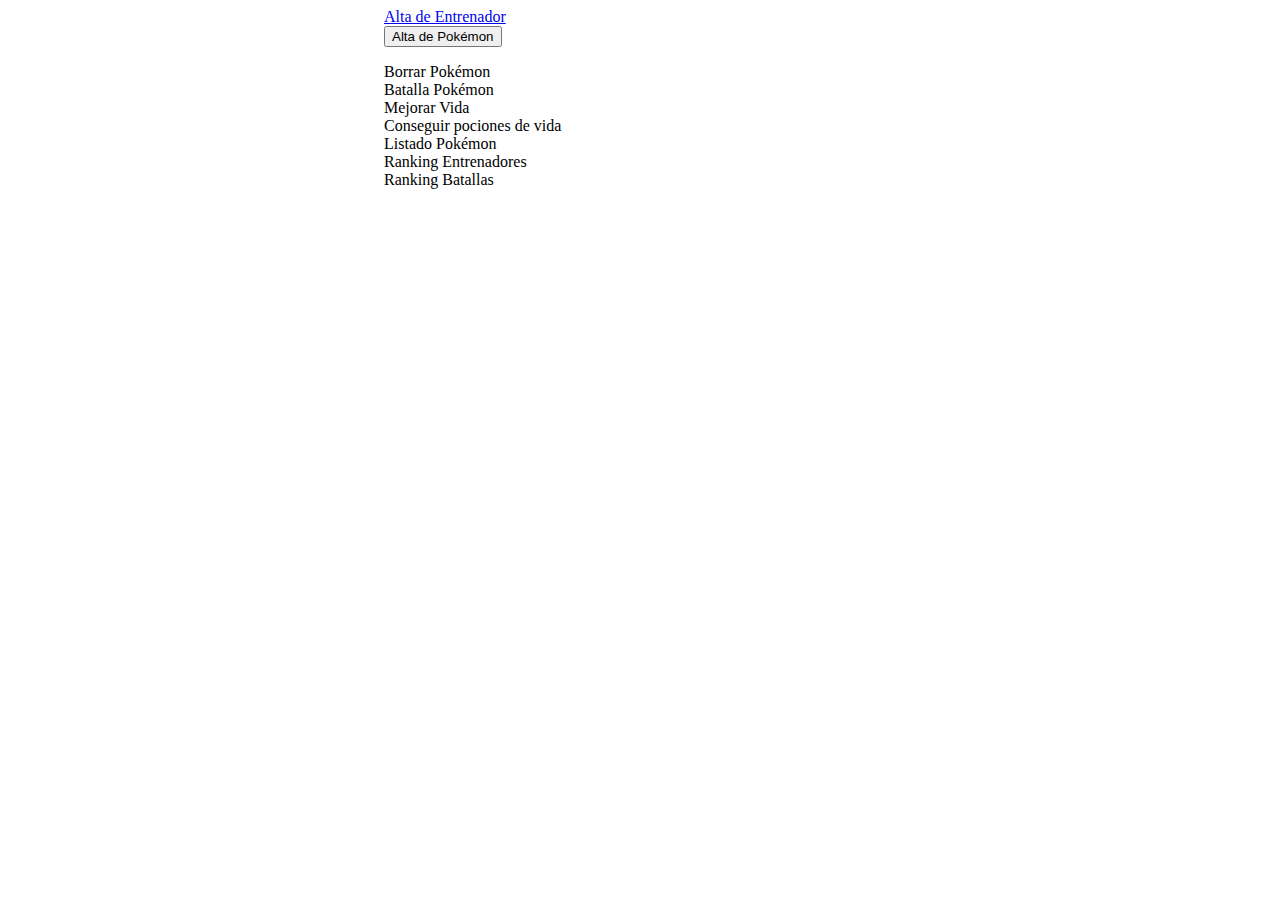
==== web/index.html @ 869153ff "Servlet" ====
<html>
    <head>
        <title>TODO supply a title</title>
        <meta charset="UTF-8">
        <meta name="viewport" content="width=device-width, initial-scale=1.0">
        <link href="newcss.css" rel="stylesheet" type="text/css"/>
    </head>
    <body>
        <div class="enlaces">
        <a href="AltaEntrenador.html"><div>Alta de Entrenador</div></a>
        <form action="AltaPokemon"><button value="Alta Pokemon">Alta de Pokémon</button></form>
        <div>Borrar Pokémon</div>
        <div>Batalla Pokémon</div>
        <div>Mejorar Vida</div>
        <div>Conseguir pociones de vida</div>
        <div>Listado Pokémon</div>
        <div>Ranking Entrenadores</div>
        <div>Ranking Batallas</div>
        </div>
        
    </body>
</html>
---- web/newcss.css ----
.enlaces{
    position: absolute;
    width: 30%;
    left: 30%;
}
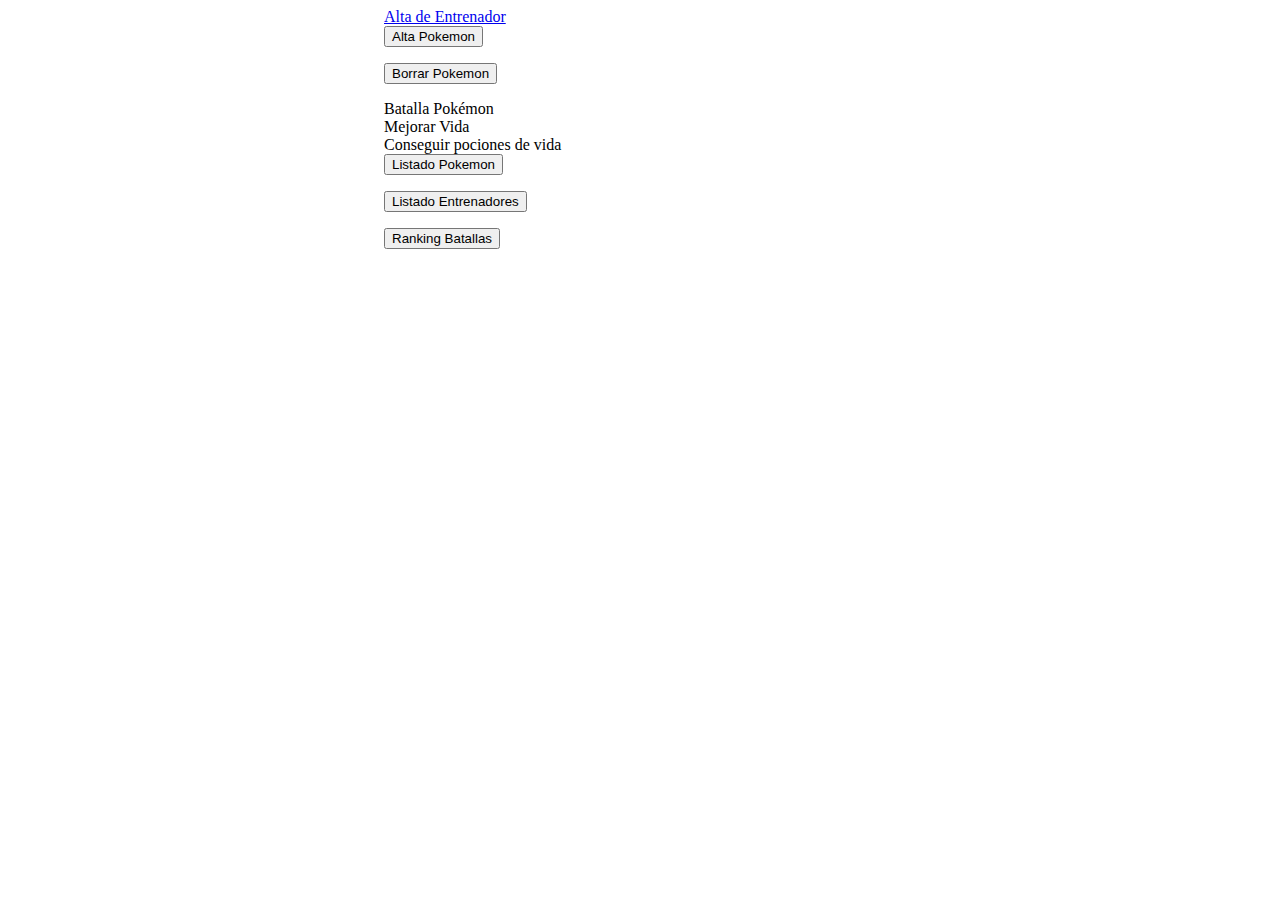
==== commit 814596d9: "casi acabado" ====
--- a/web/index.html
+++ b/web/index.html
@@ -8,14 +8,14 @@
     <body>
         <div class="enlaces">
         <a href="AltaEntrenador.html"><div>Alta de Entrenador</div></a>
-        <form action="AltaPokemon"><button value="Alta Pokemon">Alta de Pokémon</button></form>
-        <div>Borrar Pokémon</div>
+        <form action="AltaPokemon" method="POST"><input type="submit" value="Alta Pokemon"></form>
+        <form action="BorrarPokemon" method="POST"><input type="submit" value="Borrar Pokemon"></form>
         <div>Batalla Pokémon</div>
         <div>Mejorar Vida</div>
         <div>Conseguir pociones de vida</div>
-        <div>Listado Pokémon</div>
-        <div>Ranking Entrenadores</div>
-        <div>Ranking Batallas</div>
+        <form action="ListadoPokemon" method="POST"><input type="submit" value="Listado Pokemon"></form>
+        <form action="ListadoEntrenadores" method="POST"><input type="submit" value="Listado Entrenadores"></form>
+        <form action="RankingBatallas" method="POST"><input type="submit" value="Ranking Batallas"></form>
         </div>
         
     </body>
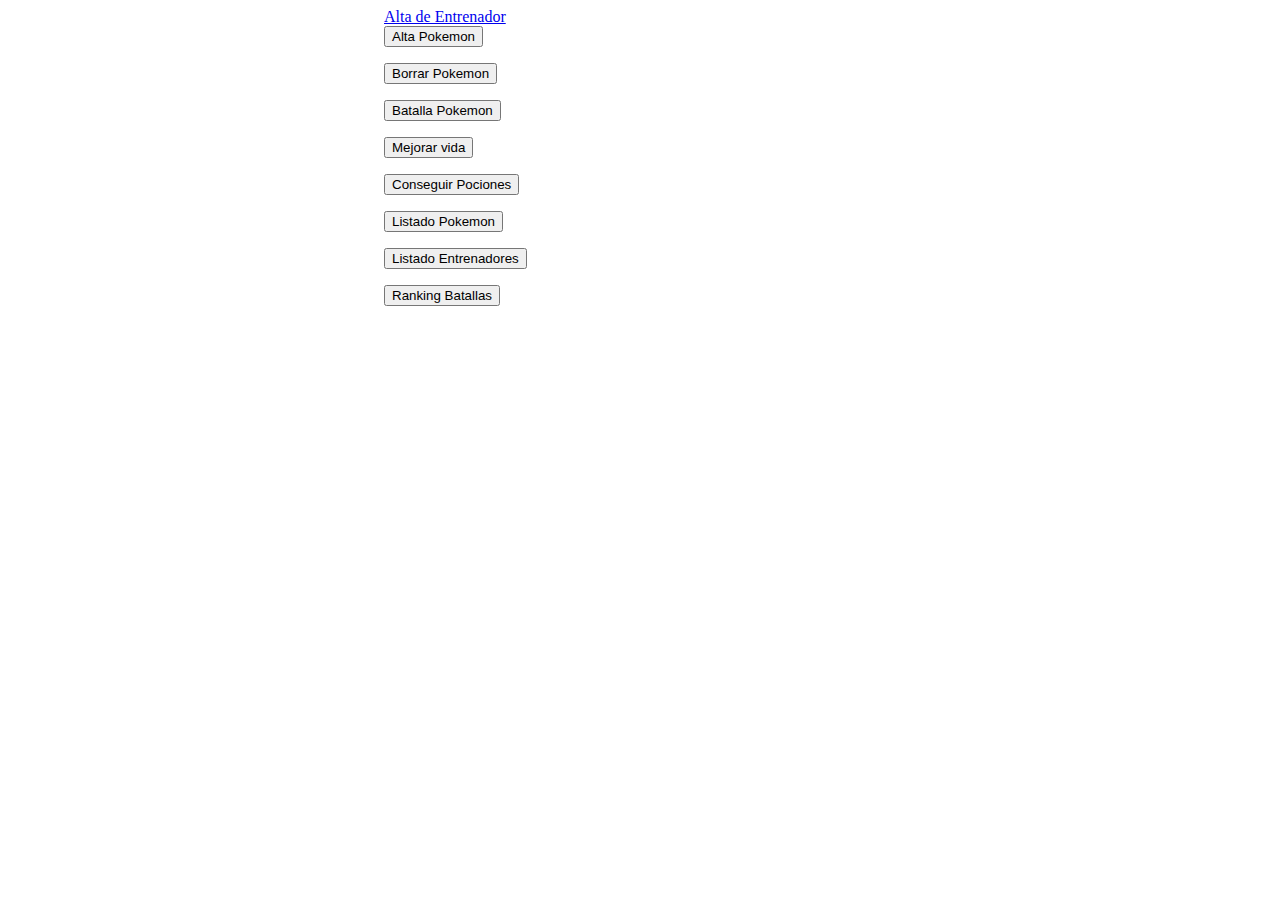
==== commit 1fe8d864: "updateo" ====
--- a/web/index.html
+++ b/web/index.html
@@ -10,12 +10,12 @@
         <a href="AltaEntrenador.html"><div>Alta de Entrenador</div></a>
         <form action="AltaPokemon" method="POST"><input type="submit" value="Alta Pokemon"></form>
         <form action="BorrarPokemon" method="POST"><input type="submit" value="Borrar Pokemon"></form>
-        <div>Batalla Pokémon</div>
-        <div>Mejorar Vida</div>
-        <div>Conseguir pociones de vida</div>
+        <form action="BatallaPokemon"><input type="submit" value="Batalla Pokemon"></form>
+        <form action="MejorarVida"><input type="submit" value="Mejorar vida"></form>
+        <form action="Pociones"><input type="submit" value="Conseguir Pociones"></form>
         <form action="ListadoPokemon" method="POST"><input type="submit" value="Listado Pokemon"></form>
         <form action="ListadoEntrenadores" method="POST"><input type="submit" value="Listado Entrenadores"></form>
-        <form action="RankingBatallas" method="POST"><input type="submit" value="Ranking Batallas"></form>
+        <form action="ListadoBatallas" method="POST"><input type="submit" value="Ranking Batallas"></form>
         </div>
         
     </body>
